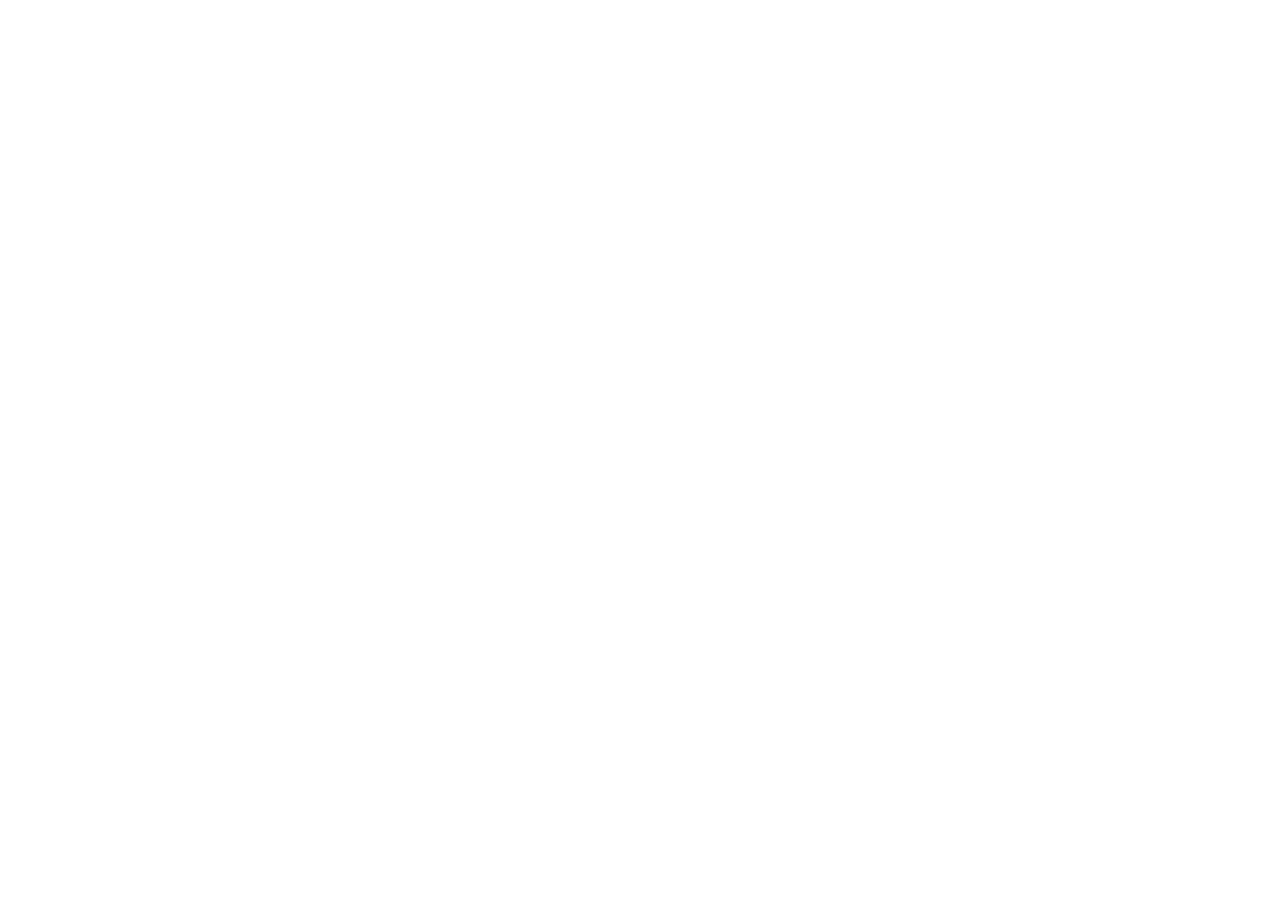
==== Beginner Challenges/index.html @ 782f289e "Crash course concluso" ====
<!DOCTYPE html>
<html lang="en">
<head>
    <meta charset="UTF-8">
    <meta http-equiv="X-UA-Compatible" content="IE=edge">
    <meta name="viewport" content="width=device-width, initial-scale=1.0">
    <script src="app.js" defer></script>
    <title>Beginner challenges</title>
</head>
<body>
    
</body>
</html>
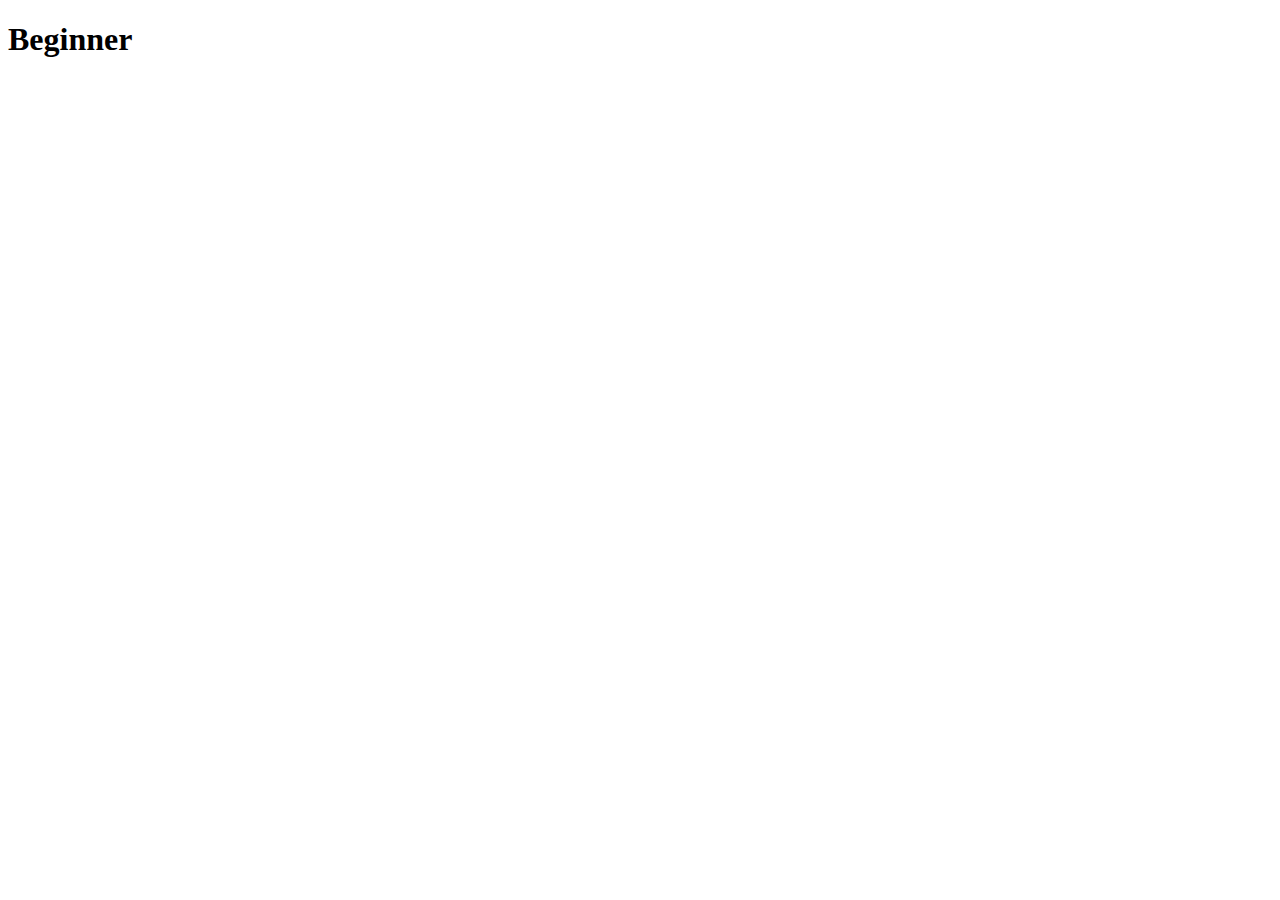
==== commit dfa53105: "Sfide facili completate" ====
--- a/Beginner Challenges/index.html
+++ b/Beginner Challenges/index.html
@@ -8,6 +8,6 @@
     <title>Beginner challenges</title>
 </head>
 <body>
-    
+    <h1>Beginner</h1>
 </body>
 </html>